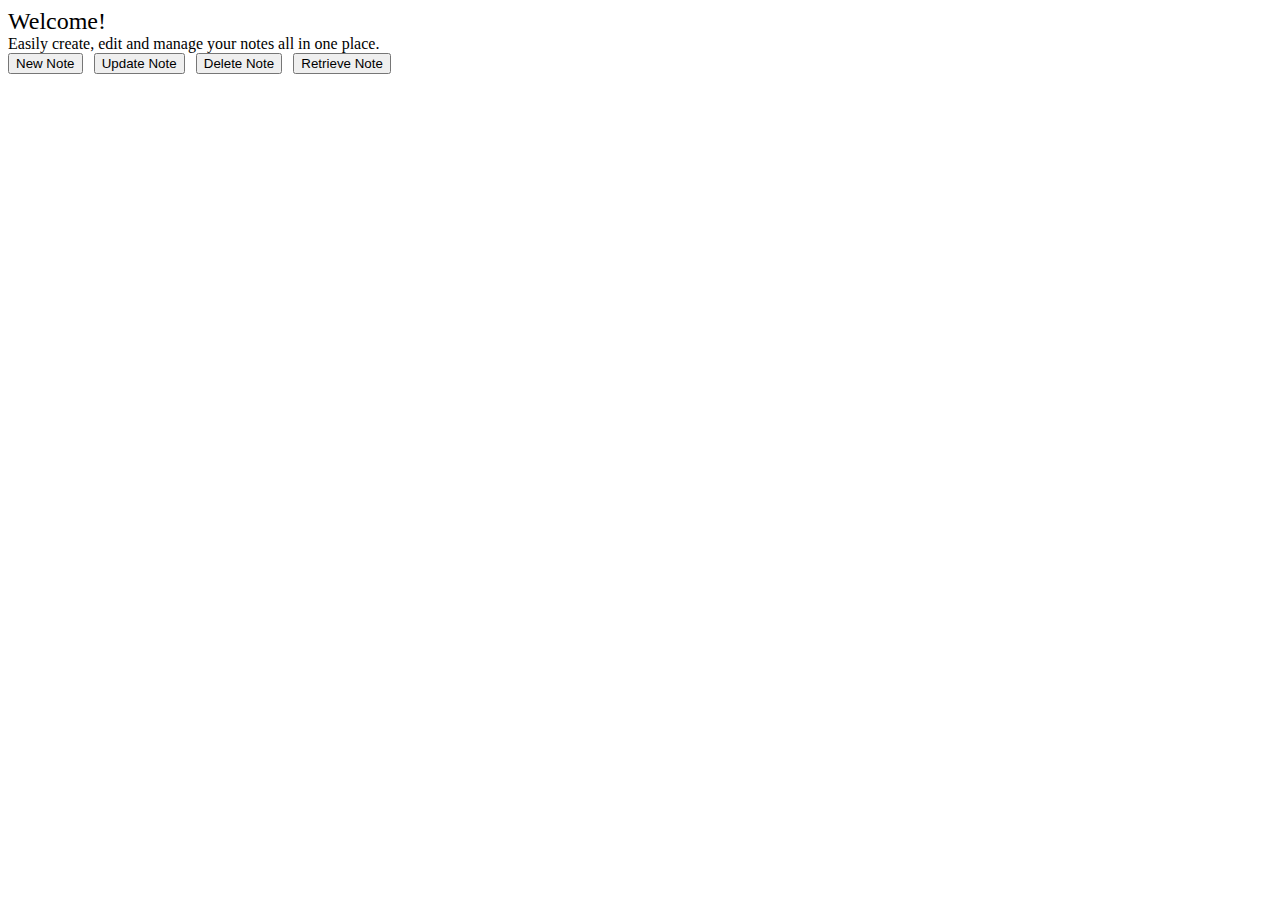
==== index.html @ 24cbf675 "Add files via upload" ====
<html lang="en">
<head>
    <meta charset="UTF-8">
    <meta name="viewport" content="width=device-width, initial-scale=1.0">
    <title>Document</title>
    <link href="https://cdn.jsdelivr.net/npm/bootstrap@5.3.2/dist/css/bootstrap.min.css" rel="stylesheet" integrity="sha384-T3c6CoIi6uLrA9TneNEoa7RxnatzjcDSCmG1MXxSR1GAsXEV/Dwwykc2MPK8M2HN" crossorigin="anonymous">
    <link href = "./css/style.css" rel="stylesheet"> 
    <style>       
        .fb1 {
            display: flex;
            flex-direction: row;
            column-gap: .7rem;
            flex-wrap: wrap;
        }
        @media (max-width: 767px) {
            /* Your phone-specific CSS styles go here */
            .fb1 { 
                flex-direction: column;
                row-gap: .5rem;
            }
        }
    </style>
</head>
<body class = "text-bg-dark" style="background-image: url(https://e0.pxfuel.com/wallpapers/326/283/desktop-wallpaper-zoom-background-nomad%C2%AE-dark-website-thumbnail.jpg) ;  ">
    
    <div class = "cover">
        <p class = "text-center font-monospace" style="margin-bottom: 0;">
            <span style="font-size: 1.5rem;"> Welcome! </span> <br> 
            Easily create, edit and manage your notes all in one place. 
        </p>
        <div class = "fb1">
			<a href = "./pages/newNote.html">
	            <button class = "btn btn-primary cus_btn font-monospace" >
	                New Note
	            </button>
            </a>
            <a href="./pages/UpdateNote.html"> 
	            <button class = "btn btn-primary cus_btn font-monospace">
	                Update Note
	            </button>
            </a>
            <a href="./pages/DeleteNote.html">
	            <button class = "btn btn-primary cus_btn font-monospace"> 
	                Delete Note
	            </button>
            </a>
            <a href = "./pages/RetrieveNote.html">
	            <button class = "btn btn-primary cus_btn font-monospace"> 
	                Retrieve Note
	            </button>
            </a>
        </div>
    </div>
    <script src="https://cdn.jsdelivr.net/npm/bootstrap@5.3.2/dist/js/bootstrap.bundle.min.js" integrity="sha384-C6RzsynM9kWDrMNeT87bh95OGNyZPhcTNXj1NW7RuBCsyN/o0jlpcV8Qyq46cDfL" crossorigin="anonymous"></script>
</body>
</body>
</html>
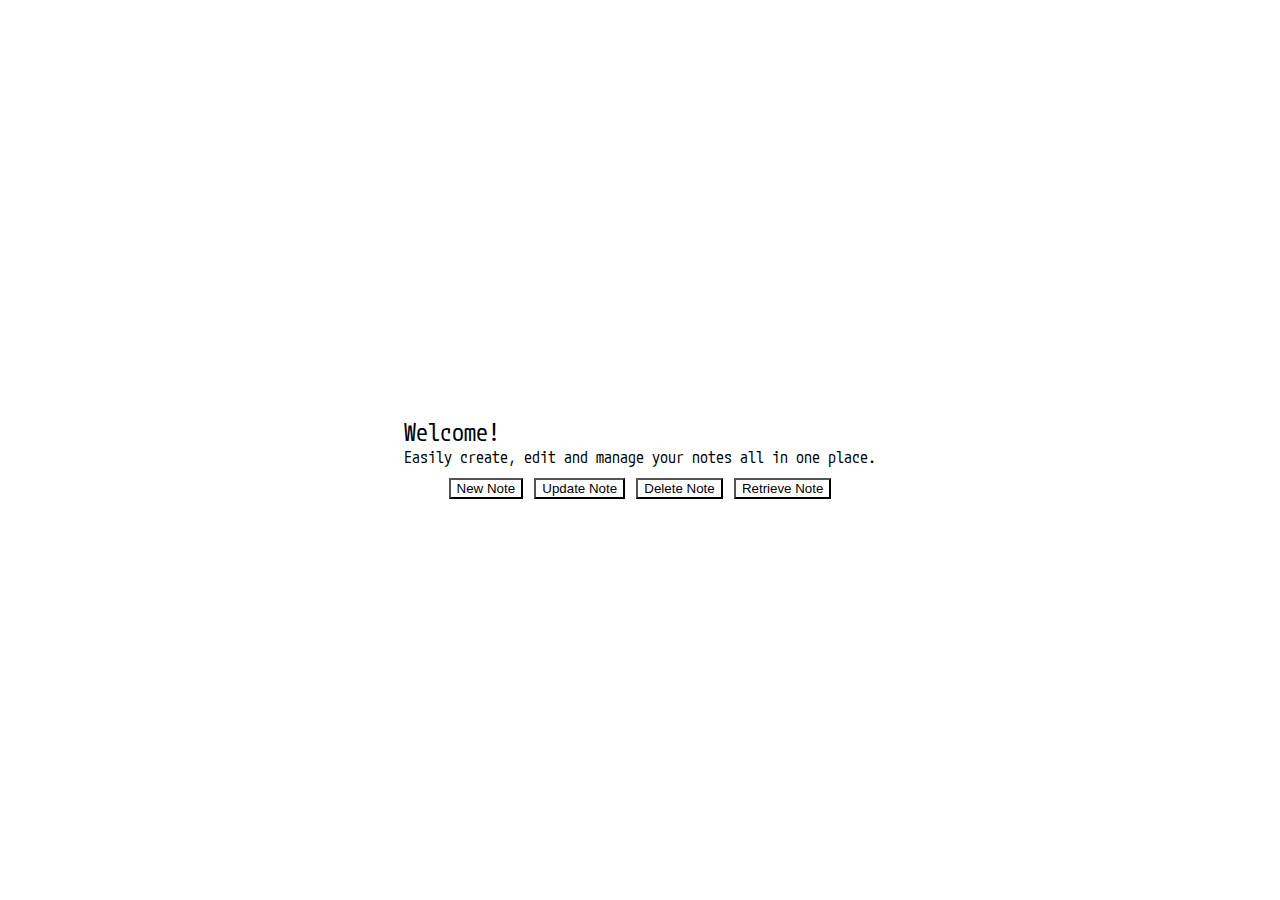
==== commit ead7b578: "Update index.html" ====
--- a/index.html
+++ b/index.html
@@ -2,7 +2,7 @@
 <head>
     <meta charset="UTF-8">
     <meta name="viewport" content="width=device-width, initial-scale=1.0">
-    <title>Document</title>
+    <title>Home</title>
     <link href="https://cdn.jsdelivr.net/npm/bootstrap@5.3.2/dist/css/bootstrap.min.css" rel="stylesheet" integrity="sha384-T3c6CoIi6uLrA9TneNEoa7RxnatzjcDSCmG1MXxSR1GAsXEV/Dwwykc2MPK8M2HN" crossorigin="anonymous">
     <link href = "./css/style.css" rel="stylesheet"> 
     <style>       
@@ -54,4 +54,4 @@
     <script src="https://cdn.jsdelivr.net/npm/bootstrap@5.3.2/dist/js/bootstrap.bundle.min.js" integrity="sha384-C6RzsynM9kWDrMNeT87bh95OGNyZPhcTNXj1NW7RuBCsyN/o0jlpcV8Qyq46cDfL" crossorigin="anonymous"></script>
 </body>
 </body>
-</html>+</html>
--- a/css/style.css
+++ b/css/style.css
@@ -0,0 +1,23 @@
+@import url('https://fonts.googleapis.com/css2?family=M+PLUS+Code+Latin&display=swap');
+
+body { 
+    font-family: 'M PLUS Code Latin', sans-serif;
+}
+
+.cus_btn { 
+    background-color: white; 
+    color: black; 
+    border-color: black;
+    width: 100%;
+}
+
+.cover {
+    display: flex; 
+    height: 100%;
+    width: 100%;
+    flex-direction: column;
+    justify-content: center;
+    align-items: center;
+    row-gap: .7rem;
+    flex-wrap: wrap;
+}